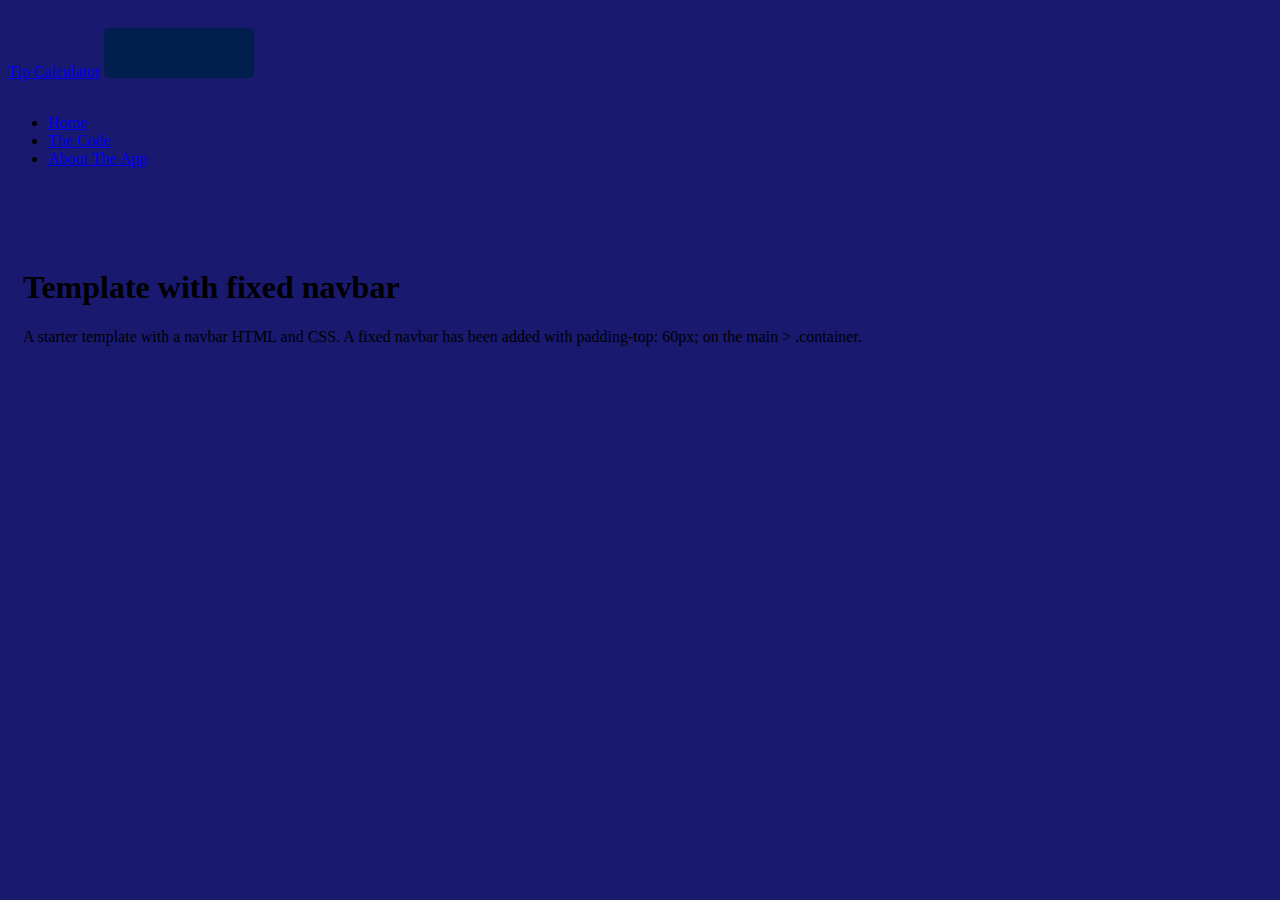
==== about.html @ 06e3332a "created an about page and a code page for the application" ====
<!doctype html>
<html lang="en">

<head>
    <title>Tip Calculator: About the App</title>
    <!-- Required meta tags -->
    <meta charset="utf-8">
    <meta name="viewport" content="width=device-width, initial-scale=1, shrink-to-fit=no">

    <!-- Bootstrap CSS -->
    <link href="https://cdn.jsdelivr.net/npm/bootstrap@5.0.2/dist/css/bootstrap.min.css" rel="stylesheet"
        integrity="sha384-EVSTQN3/azprG1Anm3QDgpJLIm9Nao0Yz1ztcQTwFspd3yD65VohhpuuCOmLASjC" crossorigin="anonymous">
    <link rel="stylesheet" href="/css/style.css">
    <script src="/js/site.js"></script>
   
</head>

<body>

<nav class="navbar navbar-expand-md navbar-dark fixed-top bg-dark">
    <div class="container-fluid">
        <a class="navbar-brand" href="index.html">Tip Calculator</a>
        <button class="navbar-toggler" type="button" data-bs-toggle="collapse" data-bs-target="#navbarCollapse"
            aria-controls="navbarCollapse" aria-expanded="false" aria-label="Toggle navigation">
            <span class="navbar-toggler-icon"></span>
        </button>
        <div class="collapse navbar-collapse" id="navbarCollapse">
            <ul class="navbar-nav me-auto mb-2 mb-md-0">
                <li class="nav-item">
                    <a class="nav-link" href="index.html">Home</a>
                </li>
                <li class="nav-item">
                    <a class="nav-link" href="code.html">The Code</a>
                </li>
                <li class="nav-item">
                    <a class="nav-link active" aria-current="page"  href="#">About The App</a>
                </li>
                
            </ul>
        </div>
    </div>
</nav>

<main class="flex-shrink-0">
   <div class="container">
       <h1 class="mt-5">Template with fixed navbar</h1>
       <p class="lead">A starter template with a navbar HTML and CSS. A fixed navbar has been added with padding-top: 60px; on the main > .container.</p>
   </div>
 </main>
    <!-- Bootstrap JS -->
    <script src="https://cdn.jsdelivr.net/npm/@popperjs/core@2.9.2/dist/umd/popper.min.js"
        integrity="sha384-IQsoLXl5PILFhosVNubq5LC7Qb9DXgDA9i+tQ8Zj3iwWAwPtgFTxbJ8NT4GN1R8p" crossorigin="anonymous">
    </script>
    <script src="https://cdn.jsdelivr.net/npm/bootstrap@5.0.2/dist/js/bootstrap.min.js"
        integrity="sha384-cVKIPhGWiC2Al4u+LWgxfKTRIcfu0JTxR+EQDz/bgldoEyl4H0zUF0QKbrJ0EcQF" crossorigin="anonymous">
    </script>
</body>

</html>
---- css/style.css ----
main>.container {
    padding: 60px 15px 0;
}

body {
    background-color: midnightblue;
}

.sticky-nav {
    position: fixed;
    left: 0;
    bottom: 0;
    width: 100% ;
}

body> main {
    margin-top: 20px;
    margin-bottom: 60px;
}

.homeBG {
    width: 100%;
    background: url(/img/The\ Grid.jpeg);
    background-repeat: no-repeat;
    background-position: center;
    background-size: cover;
    background-attachment: fixed;
}

.homeText {
    font-family: modesto-open-shadow, sans-serif;
    font-weight: 400;
    font-style: normal;
    color: rgb(195, 255, 0);
}

.minHeight {
    min-height: 80vh;
}

h2 {
	position: absolute;
	left: 50%;
	top: -20px;
	width: 500px;
	transform: translateX(-50%);
	background-color: #001f4f;
	color: #fff;
	font-weight: 100;
	border-top-left-radius: 20px;
	border-top-right-radius: 20px;
	font-size: 18px;
	text-align: center;
	padding: 10px;
}

.wrapper {
	padding: 20px;
}

input,
select {
	width: 80%;
	border: none;
	border-bottom: 1px solid #0074d9;
	padding: 10px;
}

input:focus,
select:focus {
	border: 1px solid #0074d9;
	outline: none;
}

select {
	width: 88% !important;
}

button {
	margin: 20px auto;
	width: 150px;
	height: 50px;
	background-color: #001f4f;
	color: #fff;
	font-size: 16px;
	border: none;
	border-radius: 5px;

}

.tip {
	text-align: center;
	font-size: 32px;
	display: none;
}

.appContainer {
	width: 500px;
	height: 375px;
	background-color: #fff;
	position: absolute;
	left: 60%;
	top: 40%;
	transform: translateX(-50%) translateY(-50%);
	border-radius: 20px;
}
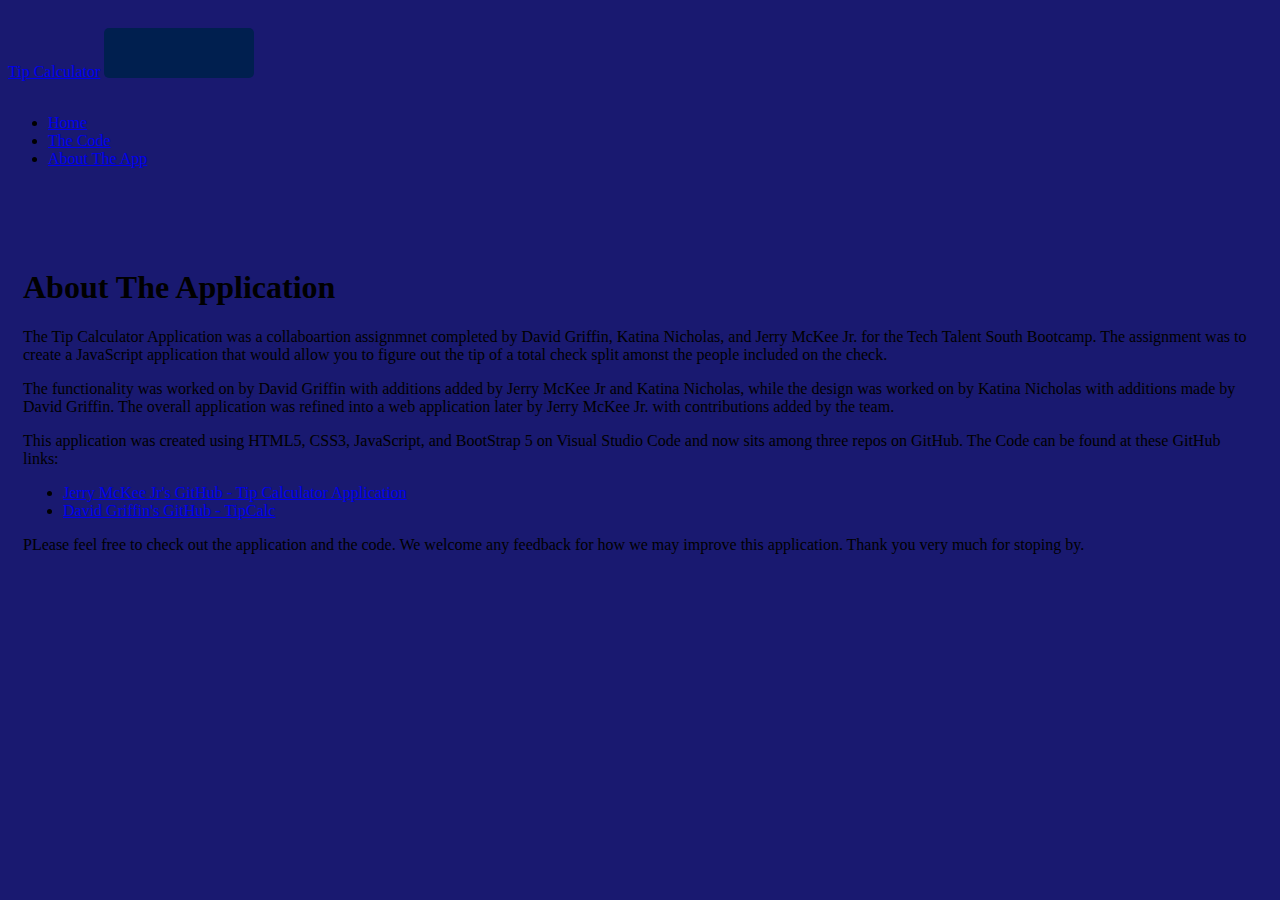
==== commit 893d1bb0: "Added to the about page" ====
--- a/about.html
+++ b/about.html
@@ -43,11 +43,21 @@
 
 <main class="flex-shrink-0">
    <div class="container">
-       <h1 class="mt-5">Template with fixed navbar</h1>
-       <p class="lead">A starter template with a navbar HTML and CSS. A fixed navbar has been added with padding-top: 60px; on the main > .container.</p>
+       <h1 class="mt-5 text-light">About The Application</h1>
+       <p class="lead text-light">The Tip Calculator Application was a collaboartion assignmnet completed by David Griffin, Katina Nicholas, and Jerry McKee Jr. for the Tech Talent South Bootcamp. The assignment was to create a JavaScript application that would allow you to figure out the tip of a total check split amonst the people included on the check.
+
+        <p class="text-light">The functionality was worked on by David Griffin with additions added by Jerry McKee Jr and Katina Nicholas, while the design was worked on by Katina Nicholas with additions made by David Griffin. The overall application was refined into a web application later by Jerry McKee Jr. with contributions added by the team.</p>
+        
+        <p class="text-light">This application was created using HTML5, CSS3, JavaScript, and BootStrap 5 on Visual Studio Code and now sits among three repos on GitHub. The Code can be found at these GitHub links:</p>
+        <ul>
+            <li><a href="https://github.com/McKeeJerry-FS/TipCalcApplication" target="_blank">Jerry McKee Jr's GitHub - Tip Calculator Application</a></li>
+            <li><a href="https://github.com/dwg06d/tipCalc" target="_blank">David Griffin's GitHub - TipCalc</a></li>
+        </ul>
+        <p class="text-light">PLease feel free to check out the application and the code. We welcome any feedback for how we may improve this application. Thank you very much for stoping by.</p>
    </div>
  </main>
-    <!-- Bootstrap JS -->
+    
+ <!-- Bootstrap JS -->
     <script src="https://cdn.jsdelivr.net/npm/@popperjs/core@2.9.2/dist/umd/popper.min.js"
         integrity="sha384-IQsoLXl5PILFhosVNubq5LC7Qb9DXgDA9i+tQ8Zj3iwWAwPtgFTxbJ8NT4GN1R8p" crossorigin="anonymous">
     </script>
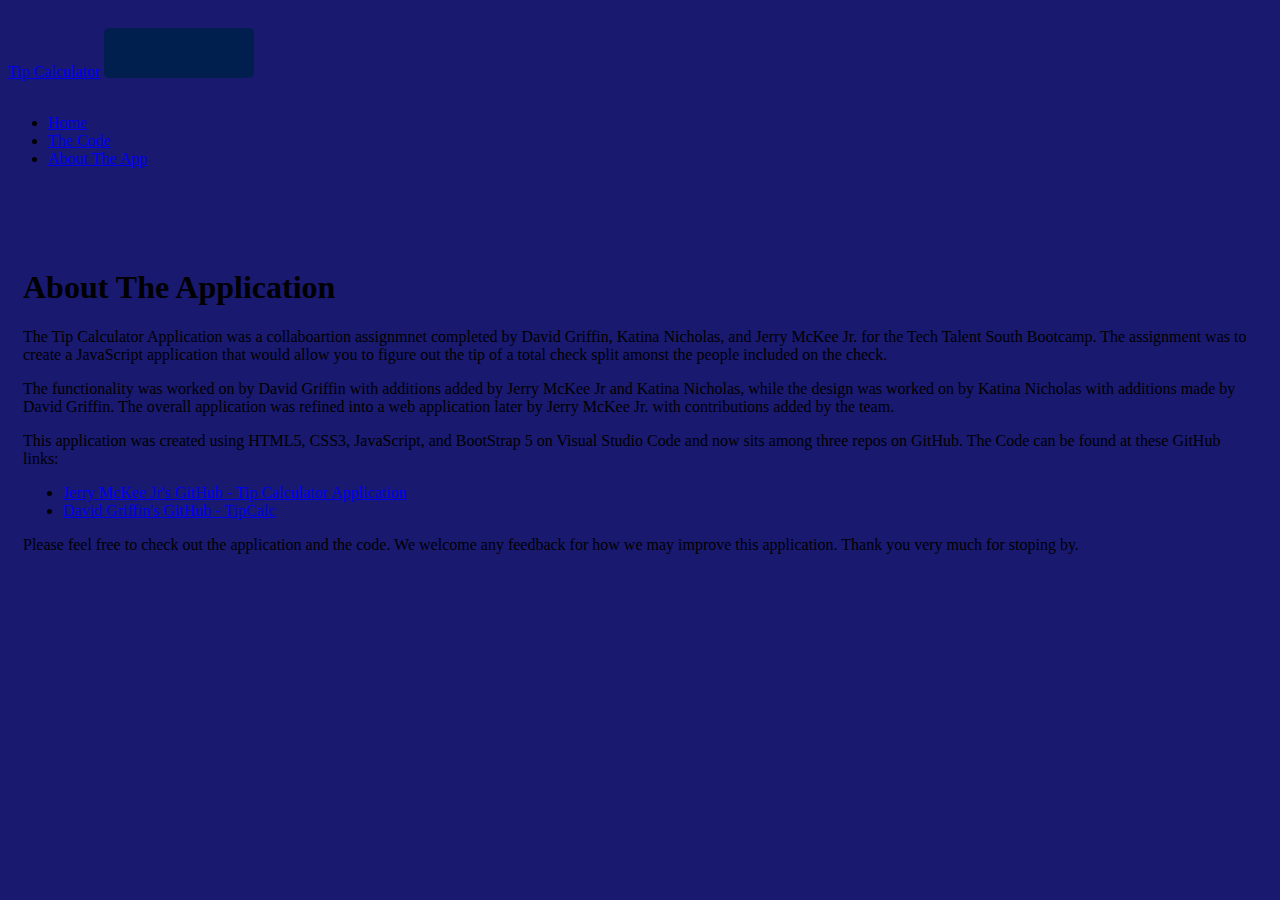
==== commit 70b6d6a3: "update code format" ====
--- a/about.html
+++ b/about.html
@@ -53,7 +53,7 @@
             <li><a href="https://github.com/McKeeJerry-FS/TipCalcApplication" target="_blank">Jerry McKee Jr's GitHub - Tip Calculator Application</a></li>
             <li><a href="https://github.com/dwg06d/tipCalc" target="_blank">David Griffin's GitHub - TipCalc</a></li>
         </ul>
-        <p class="text-light">PLease feel free to check out the application and the code. We welcome any feedback for how we may improve this application. Thank you very much for stoping by.</p>
+        <p class="text-light">Please feel free to check out the application and the code. We welcome any feedback for how we may improve this application. Thank you very much for stoping by.</p>
    </div>
  </main>
     
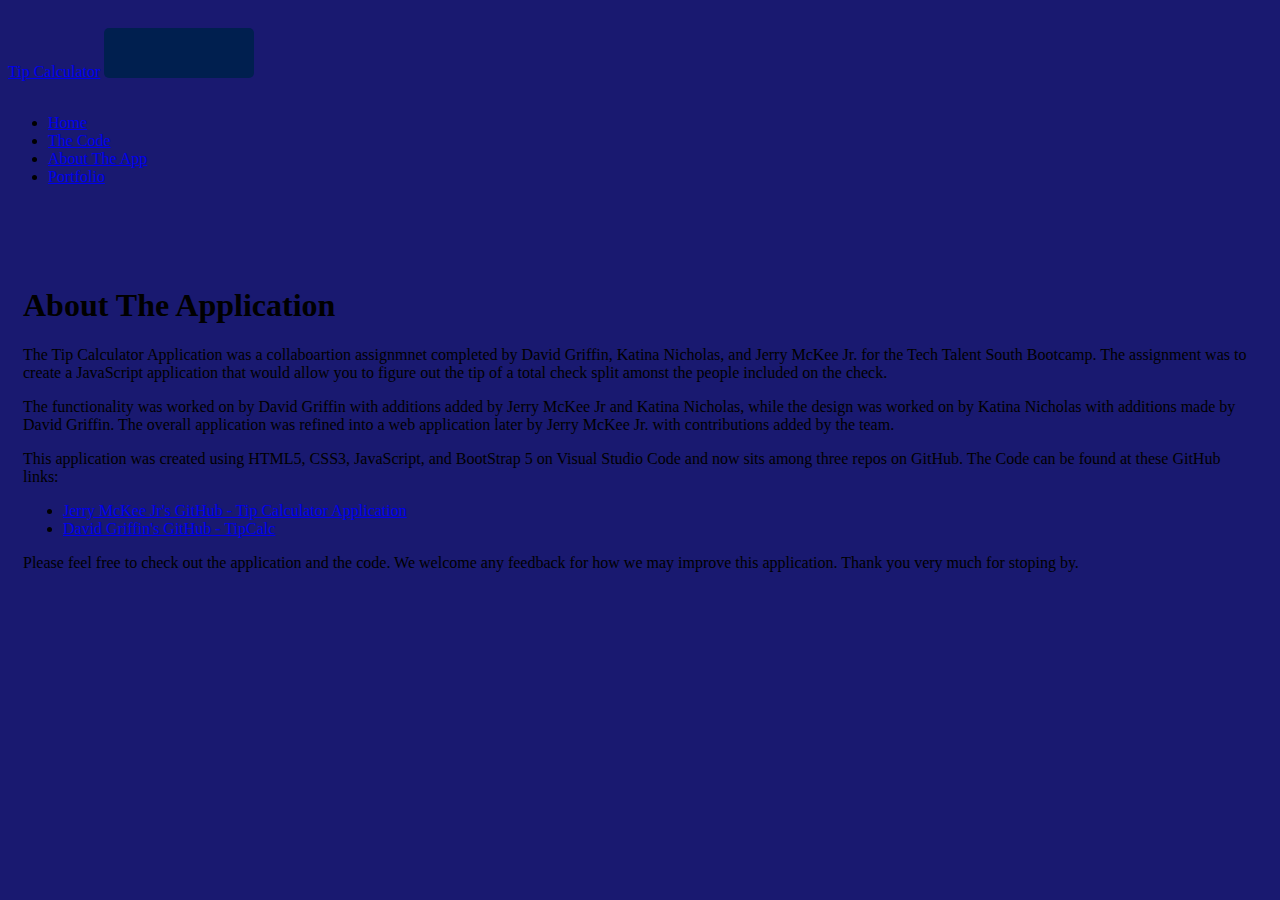
==== commit 24a8254d: "updated links" ====
--- a/about.html
+++ b/about.html
@@ -35,7 +35,9 @@
                 <li class="nav-item">
                     <a class="nav-link active" aria-current="page"  href="#">About The App</a>
                 </li>
-                
+                <li class="nav-item">
+                    <a class="nav-link" href="https://jmj-techdevportfolio.netlify.app/" target="_blank">Portfolio</a>
+                </li>
             </ul>
         </div>
     </div>
